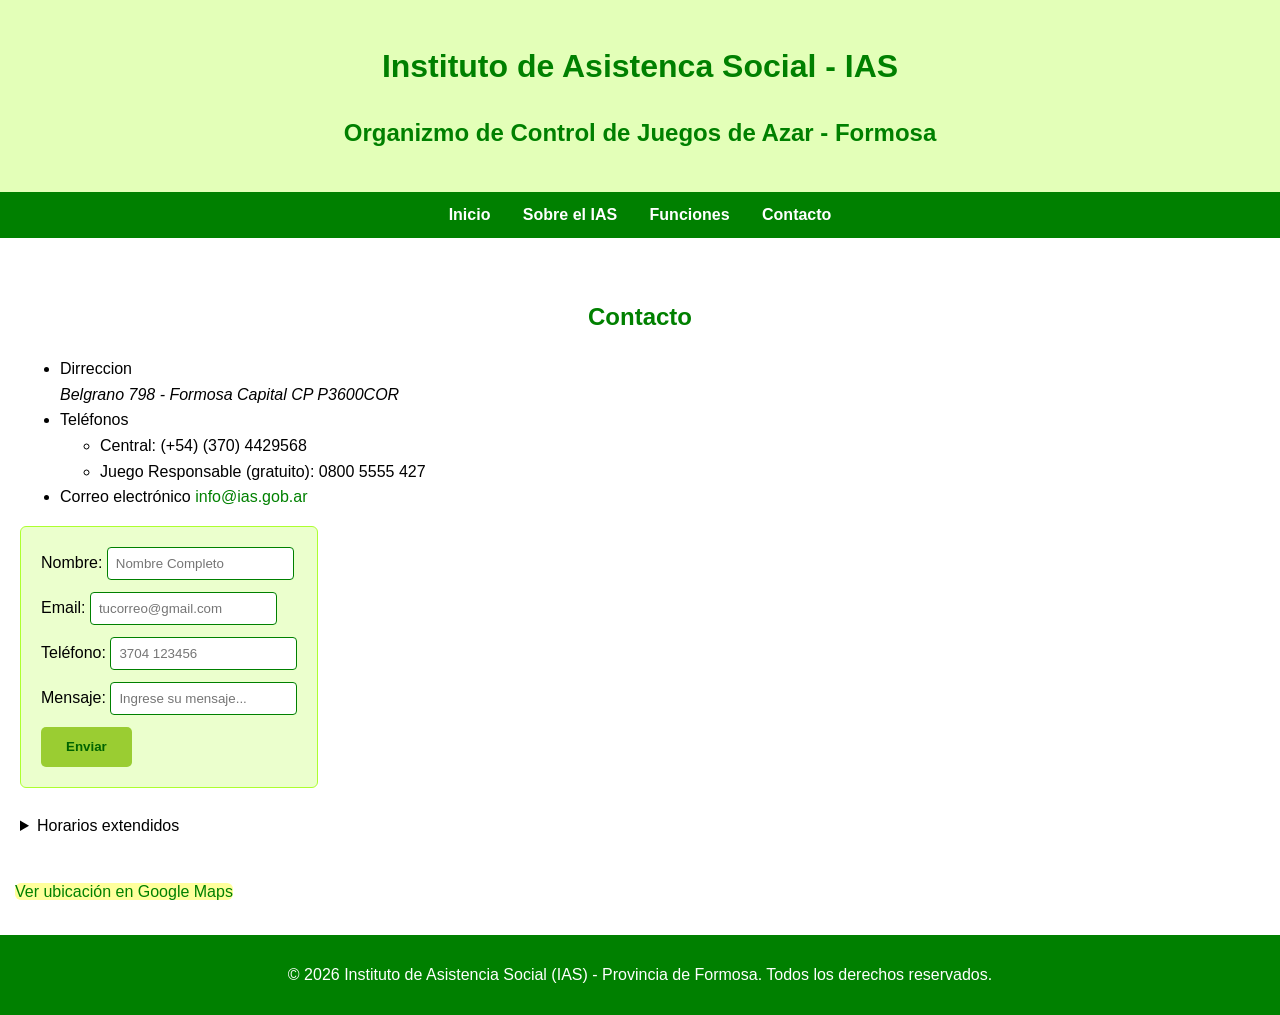
==== contacto.html @ 0b89dc86 "Parte 1 completada" ====
<!doctype html>
<html lang="en">
  <head>
    <meta charset="UTF-8" />
    <meta name="viewport" content="width=device-width, initial-scale=1.0" />
    <title>Contacto</title>
    <link rel="stylesheet" href="/assets/css/style.css" />
  </head>
  <body>
    <!--
        Página: Contacto
        Descripción: Informacion de contacto y formulario de consultas
        Autora: Vanina Resquin
        Fecha: 05/04/2026
      -->
    <header>
      <!-- TITULOS -->
      <h1>Instituto de Asistenca Social - IAS</h1>
      <h2>Organizmo de Control de Juegos de Azar - Formosa</h2>
    </header>
    <!--NAVEGACION-->
    <nav>
      <a href="index.html">Inicio</a>
      <a href="sobre_ias.html">Sobre el IAS</a>
      <a href="funciones.html">Funciones</a>
      <a href="contacto.html">Contacto</a>
    </nav>
    <main>
      <h2>Contacto</h2>
      <!--SECCION-->
      <section>
        <!--LISTA DESORDENADA-->
        <ul>
          <li>
            Dirreccion
            <address>Belgrano 798 - Formosa Capital CP P3600COR</address>
          </li>
          <li>
            Teléfonos
            <ul>
              <li>Central: (+54) (370) 4429568</li>
              <li>Juego Responsable (gratuito): 0800 5555 427</li>
            </ul>
          </li>
          <li>
            Correo electrónico <a href="info@ias.gob.ar">info@ias.gob.ar</a>
          </li>
        </ul>
      </section>
      <!--FORMULARIO-->
      <!--
          Permite al usuario enviar consultas,
          method="post" envía los datos de forma segura.
          Cada campo tiene su label correspondiente para accesibilidad.
          id="formulario" permite aplicarle estilos CSS específicos.
          -->
      <form action="#" method="post" id="formulario">
        <!--INPUT NOMBRE-->
        <label for="nombre">Nombre: </label>
        <input type="text" id="nombre" placeholder="Nombre Completo" />
        <br />
        <!--INPUT EMAIL-->
        <label for="email">Email: </label>
        <input type="email" id="email" placeholder="tucorreo@gmail.com" />
        <br />
        <!--INPUT TELEFONO-->
        <label for="telefono">Teléfono: </label>
        <input type="tel" id="telefono" placeholder="3704 123456" />
        <br />
        <!--INPUT MENSAJE-->
        <label for="mensaje">Mensaje: </label>
        <input
          type="textarea"
          id="mensaje"
          placeholder="Ingrese su mensaje..."
        />
        <br />
        <!--BOTON DE ENVIAR-->
        <button type="submit" class="btn-enviar">Enviar</button>
      </form>
      <br />
      <!--ELEMENTO DETAILS-->
      <details>
        <summary>Horarios extendidos</summary>
        <ul>
          <li><strong>Días de sorteo especial:</strong> 7:00 a 17:00 hs.</li>
          <li>
            <strong>Sorteo Lotería Unificada:</strong> atención hasta las 20:00
            hs.
          </li>
          <li>
            <strong>Feriados nacionales:</strong> sin atención al público.
          </li>
        </ul>
      </details>
    </main>
    <!--ENLACE AL MAPA-->
    <a
      id="mapa"
      href="https://maps.google.com/?q=Belgrano+798+Formosa+Argentina"
      target="_blank"
      >Ver ubicación en Google Maps</a
    >
    <!--PIE DE PAGINA-->
    <footer>
      <p>
        &copy; 2026 Instituto de Asistencia Social (IAS) - Provincia de Formosa.
        Todos los derechos reservados.
      </p>
    </footer>
  </body>
</html>
---- assets/css/style.css ----
/*
  Archivo: style.css
  Proyecto: Sitio Web IAS - Instituto de Asistencia Social
  Descripción: Estilos generales para todas las páginas del sitio
  Autora: Vanina Resquin
  Fecha: 05/04/2026

  PALETA DE COLORES:
  - Verde principal:     green / yellowgreen
  - Verde claro (fondo): rgba(172, 255, 47, 0.336)  → usado en header
  - Verde form:          rgba(172, 255, 47, 0.241)  → usado en formulario
  - Verde items:         rgba(153, 205, 50, 0.43)   → usado en .servicio
  - Amarillo hover:      yellow / goldenrod          → usado en a:hover
  - Blanco:              white                       → fondo general y texto nav
*/
/*ESTILOS GENERALES*/
body{
    font-family: 'Franklin Gothic Medium', 'Arial Narrow', Arial, sans-serif;
    background-color: white;
    color: black;
    line-height: 1.6;
    margin: 0;
    padding: 0;
}
/*TITULOS*/
h1, h2{
    color: green;
    font-family:'Segoe UI', Tahoma, Geneva, Verdana, sans-serif;
    text-align: center;
}
h3{
    color: green;
    font-family:'Segoe UI', Tahoma, Geneva, Verdana, sans-serif;
}
/*PARRAFOS*/
p{
    line-height:normal;
}
/*ENLACES*/
a{
    color: green;
    text-decoration: none;
}
/*ENCABEZADO*/
header{
    background-color:rgba(172, 255, 47, 0.336);
    padding: 20px;
    width: auto;
}
/*BARRA DE NAV*/
nav{
    background-color:green;
    padding: 10px 20px;
    width: auto;
    text-align: center;
}
/*ENLACES DENTRO DE NAV*/
nav a{
    color: white;
    font-weight: bold;
    padding: 8px 14px;
}
/*MAIN*/
main{
    width: auto;
    margin: 20px auto;
    padding: 20px;
}
/*BORDES DE LA TABLA*/
table { 
    width: auto;
    border: 2px solid yellowgreen;
    border-radius: 6px;
    background-color: white;
    min-height: 50px;
    text-align: center;
}
table th{
    background-color: yellowgreen;
    padding: 10px;
    font-weight: bold;
    border: 2px solid yellowgreen;
}
table td{
    padding: 10px;
    border: 2px solid yellowgreen;
}
/*IMAGEN CEDE*/
img{
    width: 900px;
    height: auto;
    border-radius: 6px;
    margin-top: 20px;
}
/*PIE DE PAGINA*/
footer{
    background-color: green;
    padding: 15px;
    margin-top: 30px;
    width: auto;
    color: white;
    text-align: center;
}
/*COLOR DEL ENLACE AL PASAR EL MOUSE*/
a:hover{
    color: yellow;
}
/*IMAGEN FUNCINOES*/
div img{
    width: 900px;
    height: auto;
    border-radius: 6px;
    margin-top: 20px;
}
/*ESTILOS DE LOS INPUT DE EL FORM*/
input[type="text"],
input[type="email"],
input[type="tel"],
input[type="textarea"]  {
    padding: 8px;
    border: 1px solid green;
    border-radius: 4px;
    color: green;
    margin-bottom: 12px;
}
/*CLASS:*/
/*CONTENIDO DESTACADO: sobre ias*/
.destacado{
    background-color: rgba(153, 205, 50, 0.659);
    border-radius: 5px;
    padding: 12px;
}
/*ESTILO DEL BOTON ENVIAR*/
.btn-enviar{
    background-color: yellowgreen;
    color: darkgreen;
    padding: 10px 25px;
    border: none;
    border-radius: 5px;
    font-weight: bold;
    min-height: 40px;
}
/*ESILO DE LOS SERVICIOS*/
.servicio{
    background-color: rgba(153, 205, 50, 0.43);
    border: 1px solid yellowgreen;
    border-radius: 5px;
    padding: 10px;
    margin-bottom: 10px;
    list-style-type:none;
}
/*ID:*/
/*id del enlace del mapa*/
#mapa{
    background-color: rgba(255, 255, 0, 0.39);
    border-radius: 6px;
    margin-left: 15px;
}
/*cambia de color*/
#mapa:hover{
    color: goldenrod;
}
/*ESTILO DEL FORMULARIO*/
#formulario{
    background-color: rgba(172, 255, 47, 0.241);
    border: 1px solid greenyellow;
    border-radius: 6px;
    padding: 20px;
    width:max-content;
}
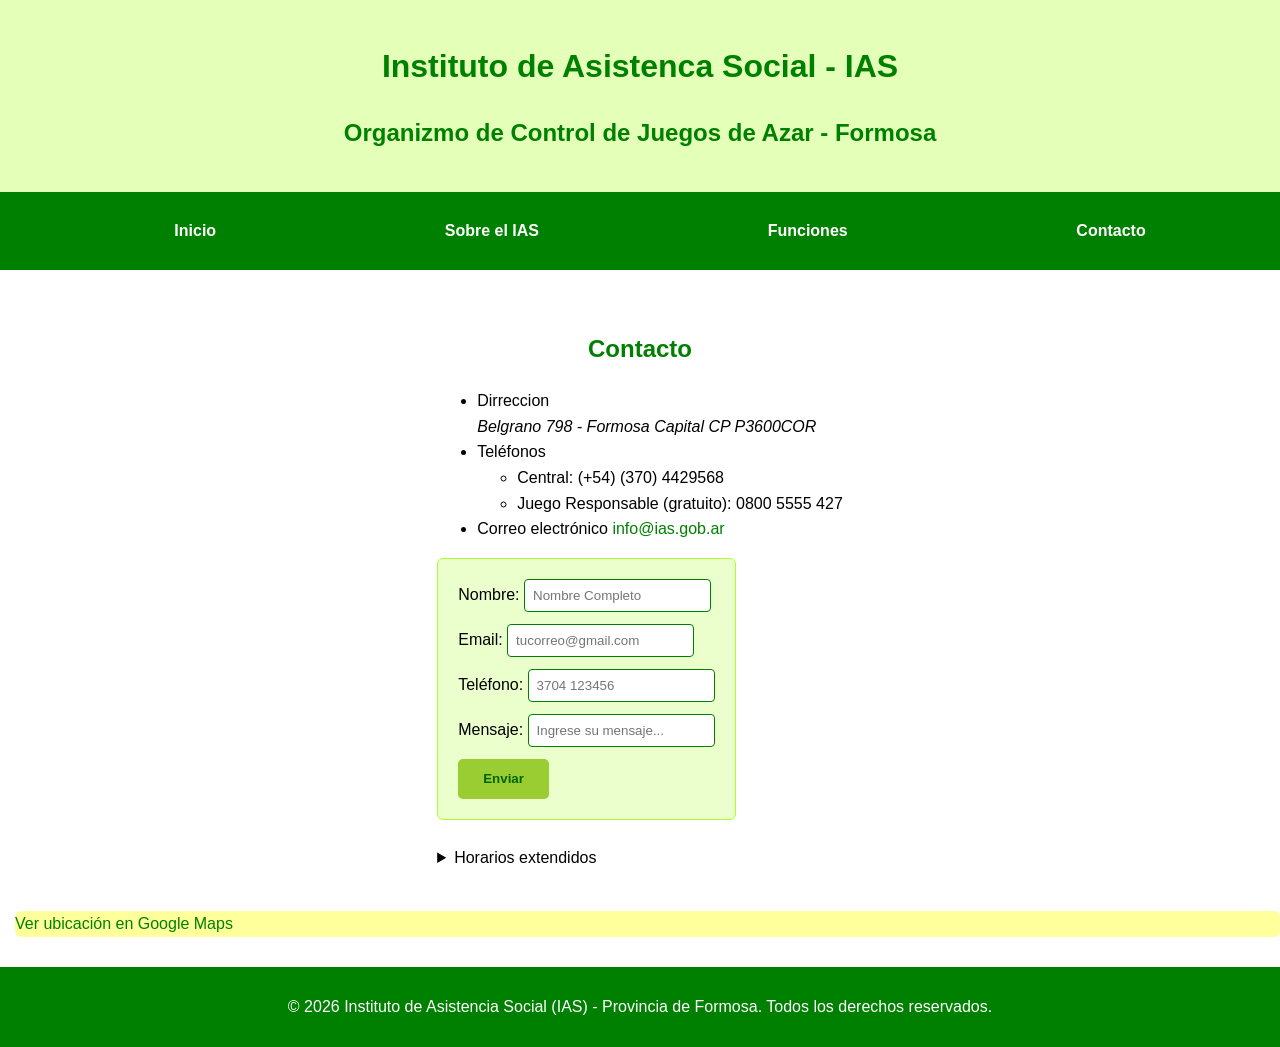
==== commit 7b453f06: "Se agrego una lista desordenada a la barra de navegacion de los 4 archivos y se saco los puntos de l" ====
--- a/contacto.html
+++ b/contacto.html
@@ -7,106 +7,110 @@
     <link rel="stylesheet" href="/assets/css/style.css" />
   </head>
   <body>
-    <!--
+    <div class="container">
+      <!--
         Página: Contacto
         Descripción: Informacion de contacto y formulario de consultas
         Autora: Vanina Resquin
         Fecha: 05/04/2026
       -->
-    <header>
-      <!-- TITULOS -->
-      <h1>Instituto de Asistenca Social - IAS</h1>
-      <h2>Organizmo de Control de Juegos de Azar - Formosa</h2>
-    </header>
-    <!--NAVEGACION-->
-    <nav>
-      <a href="index.html">Inicio</a>
-      <a href="sobre_ias.html">Sobre el IAS</a>
-      <a href="funciones.html">Funciones</a>
-      <a href="contacto.html">Contacto</a>
-    </nav>
-    <main>
-      <h2>Contacto</h2>
-      <!--SECCION-->
-      <section>
-        <!--LISTA DESORDENADA-->
+      <header>
+        <!-- TITULOS -->
+        <h1>Instituto de Asistenca Social - IAS</h1>
+        <h2>Organizmo de Control de Juegos de Azar - Formosa</h2>
+      </header>
+      <!--NAVEGACION-->
+      <nav>
         <ul>
-          <li>
-            Dirreccion
-            <address>Belgrano 798 - Formosa Capital CP P3600COR</address>
-          </li>
-          <li>
-            Teléfonos
-            <ul>
-              <li>Central: (+54) (370) 4429568</li>
-              <li>Juego Responsable (gratuito): 0800 5555 427</li>
-            </ul>
-          </li>
-          <li>
-            Correo electrónico <a href="info@ias.gob.ar">info@ias.gob.ar</a>
-          </li>
+          <li><a href="index.html">Inicio</a></li>
+          <li><a href="sobre_ias.html">Sobre el IAS</a></li>
+          <li><a href="funciones.html">Funciones</a></li>
+          <li><a href="contacto.html">Contacto</a></li>
         </ul>
-      </section>
-      <!--FORMULARIO-->
-      <!--
+      </nav>
+      <main>
+        <h2>Contacto</h2>
+        <!--SECCION-->
+        <section>
+          <!--LISTA DESORDENADA-->
+          <ul>
+            <li>
+              Dirreccion
+              <address>Belgrano 798 - Formosa Capital CP P3600COR</address>
+            </li>
+            <li>
+              Teléfonos
+              <ul>
+                <li>Central: (+54) (370) 4429568</li>
+                <li>Juego Responsable (gratuito): 0800 5555 427</li>
+              </ul>
+            </li>
+            <li>
+              Correo electrónico <a href="info@ias.gob.ar">info@ias.gob.ar</a>
+            </li>
+          </ul>
+        </section>
+        <!--FORMULARIO-->
+        <!--
           Permite al usuario enviar consultas,
           method="post" envía los datos de forma segura.
           Cada campo tiene su label correspondiente para accesibilidad.
           id="formulario" permite aplicarle estilos CSS específicos.
           -->
-      <form action="#" method="post" id="formulario">
-        <!--INPUT NOMBRE-->
-        <label for="nombre">Nombre: </label>
-        <input type="text" id="nombre" placeholder="Nombre Completo" />
+        <form action="#" method="post" id="formulario">
+          <!--INPUT NOMBRE-->
+          <label for="nombre">Nombre: </label>
+          <input type="text" id="nombre" placeholder="Nombre Completo" />
+          <br />
+          <!--INPUT EMAIL-->
+          <label for="email">Email: </label>
+          <input type="email" id="email" placeholder="tucorreo@gmail.com" />
+          <br />
+          <!--INPUT TELEFONO-->
+          <label for="telefono">Teléfono: </label>
+          <input type="tel" id="telefono" placeholder="3704 123456" />
+          <br />
+          <!--INPUT MENSAJE-->
+          <label for="mensaje">Mensaje: </label>
+          <input
+            type="textarea"
+            id="mensaje"
+            placeholder="Ingrese su mensaje..."
+          />
+          <br />
+          <!--BOTON DE ENVIAR-->
+          <button type="submit" class="btn-enviar">Enviar</button>
+        </form>
         <br />
-        <!--INPUT EMAIL-->
-        <label for="email">Email: </label>
-        <input type="email" id="email" placeholder="tucorreo@gmail.com" />
-        <br />
-        <!--INPUT TELEFONO-->
-        <label for="telefono">Teléfono: </label>
-        <input type="tel" id="telefono" placeholder="3704 123456" />
-        <br />
-        <!--INPUT MENSAJE-->
-        <label for="mensaje">Mensaje: </label>
-        <input
-          type="textarea"
-          id="mensaje"
-          placeholder="Ingrese su mensaje..."
-        />
-        <br />
-        <!--BOTON DE ENVIAR-->
-        <button type="submit" class="btn-enviar">Enviar</button>
-      </form>
-      <br />
-      <!--ELEMENTO DETAILS-->
-      <details>
-        <summary>Horarios extendidos</summary>
-        <ul>
-          <li><strong>Días de sorteo especial:</strong> 7:00 a 17:00 hs.</li>
-          <li>
-            <strong>Sorteo Lotería Unificada:</strong> atención hasta las 20:00
-            hs.
-          </li>
-          <li>
-            <strong>Feriados nacionales:</strong> sin atención al público.
-          </li>
-        </ul>
-      </details>
-    </main>
-    <!--ENLACE AL MAPA-->
-    <a
-      id="mapa"
-      href="https://maps.google.com/?q=Belgrano+798+Formosa+Argentina"
-      target="_blank"
-      >Ver ubicación en Google Maps</a
-    >
-    <!--PIE DE PAGINA-->
-    <footer>
-      <p>
-        &copy; 2026 Instituto de Asistencia Social (IAS) - Provincia de Formosa.
-        Todos los derechos reservados.
-      </p>
-    </footer>
+        <!--ELEMENTO DETAILS-->
+        <details>
+          <summary>Horarios extendidos</summary>
+          <ul>
+            <li><strong>Días de sorteo especial:</strong> 7:00 a 17:00 hs.</li>
+            <li>
+              <strong>Sorteo Lotería Unificada:</strong> atención hasta las
+              20:00 hs.
+            </li>
+            <li>
+              <strong>Feriados nacionales:</strong> sin atención al público.
+            </li>
+          </ul>
+        </details>
+      </main>
+      <!--ENLACE AL MAPA-->
+      <a
+        id="mapa"
+        href="https://maps.google.com/?q=Belgrano+798+Formosa+Argentina"
+        target="_blank"
+        >Ver ubicación en Google Maps</a
+      >
+      <!--PIE DE PAGINA-->
+      <footer>
+        <p>
+          &copy; 2026 Instituto de Asistencia Social (IAS) - Provincia de
+          Formosa. Todos los derechos reservados.
+        </p>
+      </footer>
+    </div>
   </body>
 </html>
--- a/assets/css/style.css
+++ b/assets/css/style.css
@@ -52,13 +52,19 @@
     background-color:green;
     padding: 10px 20px;
     width: auto;
-    text-align: center;
+    /*text-align: center;*/
 }
 /*ENLACES DENTRO DE NAV*/
 nav a{
     color: white;
     font-weight: bold;
     padding: 8px 14px;
+}
+/*LISTA DE LA BARRA NAV*/
+nav ul{
+    list-style: none;
+    display: flex;
+    justify-content: space-around;
 }
 /*MAIN*/
 main{
@@ -167,4 +173,10 @@
     border-radius: 6px;
     padding: 20px;
     width:max-content;
+}
+/*CONTAINERS*/
+.container{
+    display: grid;
+    grid-template-rows: auto auto 1fr auto;
+    min-height: 100vh;
 }
